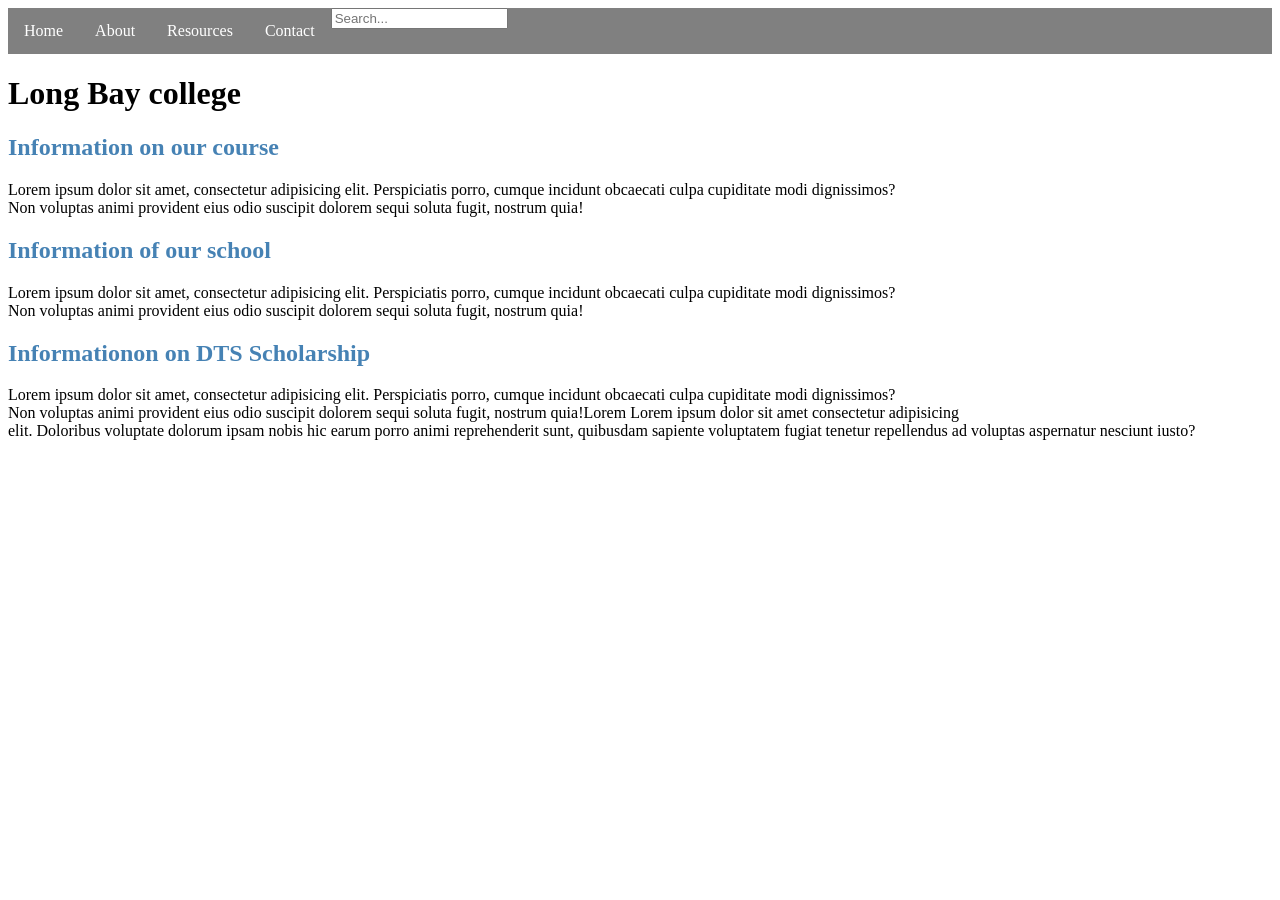
==== index.html @ f8ed89c2 "Version 3" ====
<!DOCTYPE html>
<html lang="en">
<head>
    <meta charset="UTF-8">
    <meta name="viewport" content="width=device-width, initial-scale=1.0">
   <link rel="stylesheet" href="style.css">
    <title>DTS Scholarship</title>
</head>
<body>
<div class="navbar">
    <a href="#Home">Home</a>
    <a href="#About">About</a>
    <a href="#Resourses">Resources</a>
    <a href="#Contact">Contact</a>
    <input type="text" placeholder="Search..." name="search">
</div>
<h1>Long Bay college</h1>
<h2>Information on our course</h2>
<p>Lorem ipsum dolor sit amet, consectetur adipisicing elit. Perspiciatis porro, cumque incidunt obcaecati culpa cupiditate modi dignissimos?<br>
 Non voluptas animi provident eius odio suscipit dolorem sequi soluta fugit, nostrum quia!</p>
 <h2>Information of our school</h2>
 <p>Lorem ipsum dolor sit amet, consectetur adipisicing elit. Perspiciatis porro, cumque incidunt obcaecati culpa cupiditate modi dignissimos?<br>
 Non voluptas animi provident eius odio suscipit dolorem sequi soluta fugit, nostrum quia!</p>
 <h2>Informationon on DTS Scholarship</h2>
 <p>Lorem ipsum dolor sit amet, consectetur adipisicing elit. Perspiciatis porro, cumque incidunt obcaecati culpa cupiditate modi dignissimos?<br>
 Non voluptas animi provident eius odio suscipit dolorem sequi soluta fugit, nostrum quia!Lorem Lorem ipsum dolor sit amet consectetur adipisicing<br>
elit. Doloribus voluptate dolorum ipsam nobis hic earum porro animi reprehenderit sunt, quibusdam sapiente voluptatem fugiat tenetur repellendus ad voluptas aspernatur nesciunt iusto?</p>
</body>
</html>
---- style.css ----
.navbar {
  background-color: grey;
  overflow: hidden;
}

.navbar a {
  float: left;
  color: white;
  padding: 14px 16px;
  text-decoration: none;
}

.navbar a:hover {
  background-color: #042baa;
}
h2{
  color:#4682B4

}
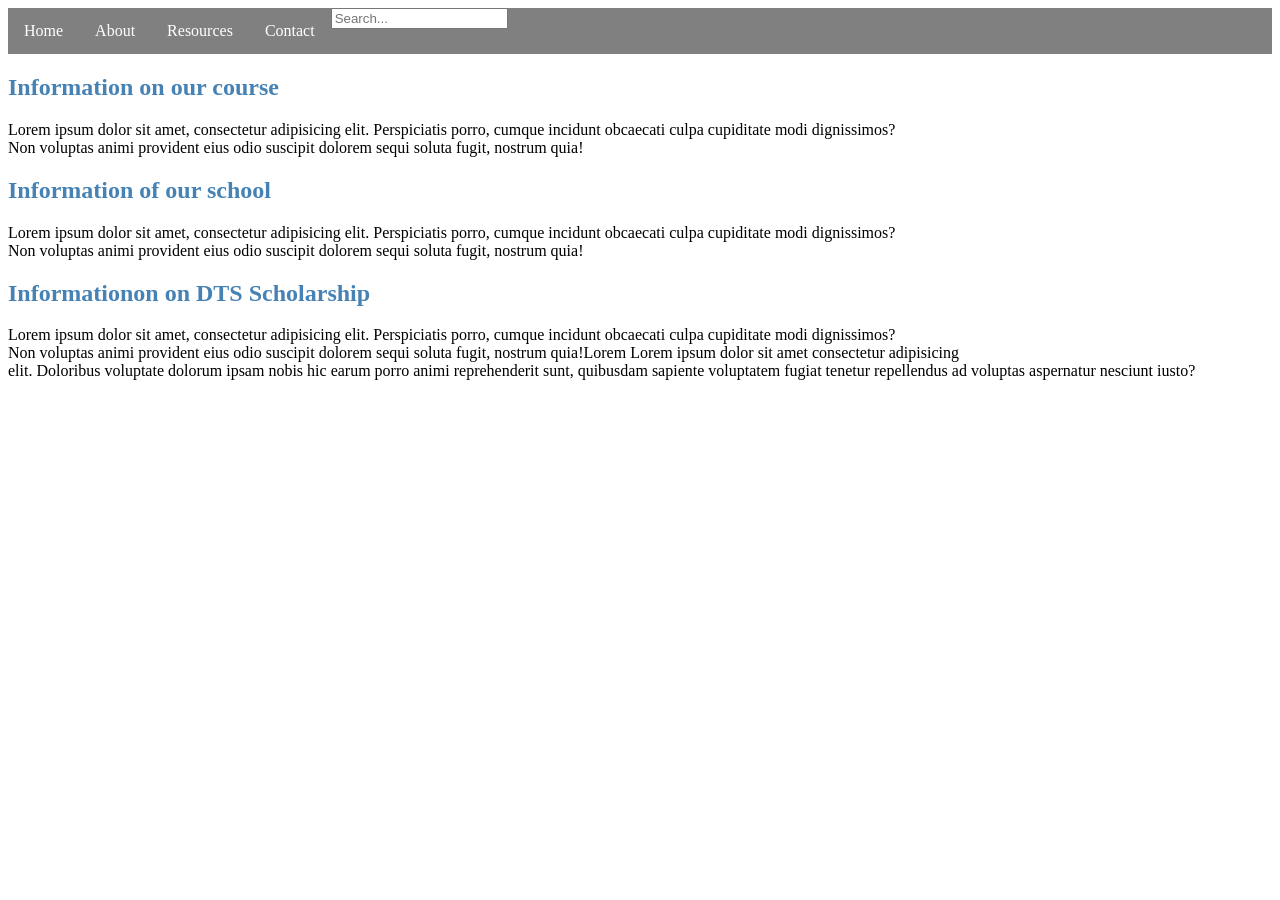
==== commit 78a24f0f: "Version 1(About Page)" ====
--- a/index.html
+++ b/index.html
@@ -8,13 +8,12 @@
 </head>
 <body>
 <div class="navbar">
-    <a href="#Home">Home</a>
-    <a href="#About">About</a>
+    <a href="index.html">Home</a>
+    <a href="about.html">About</a>
     <a href="#Resourses">Resources</a>
     <a href="#Contact">Contact</a>
     <input type="text" placeholder="Search..." name="search">
 </div>
-<h1>Long Bay college</h1>
 <h2>Information on our course</h2>
 <p>Lorem ipsum dolor sit amet, consectetur adipisicing elit. Perspiciatis porro, cumque incidunt obcaecati culpa cupiditate modi dignissimos?<br>
  Non voluptas animi provident eius odio suscipit dolorem sequi soluta fugit, nostrum quia!</p>
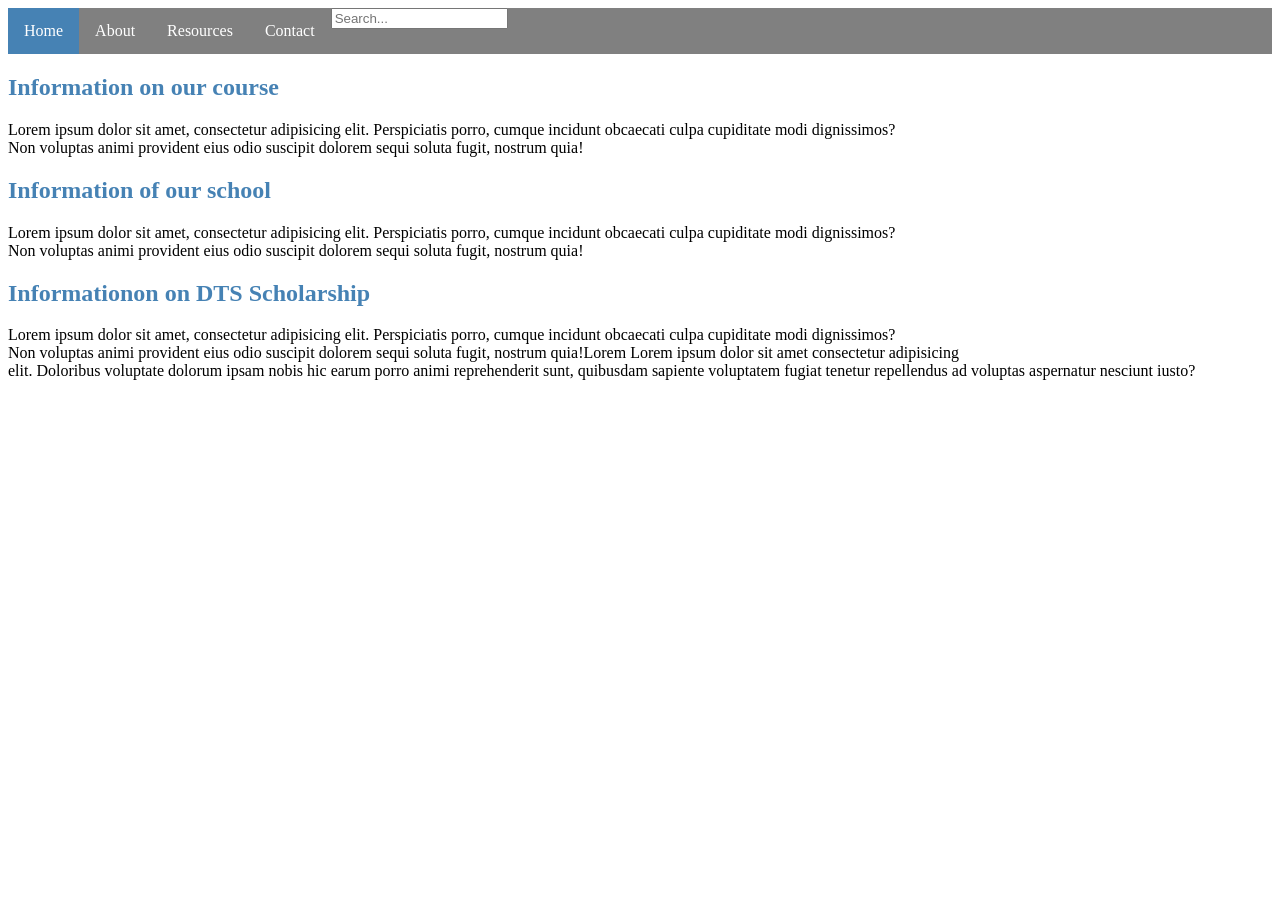
==== commit a6b149de: "This update improves the navbar. Now, whatever page you're on, the navbar color will turn blue for t" ====
--- a/index.html
+++ b/index.html
@@ -8,10 +8,10 @@
 </head>
 <body>
 <div class="navbar">
-    <a href="index.html">Home</a>
-    <a href="about.html">About</a>
-    <a href="#Resourses">Resources</a>
-    <a href="#Contact">Contact</a>
+    <a href="index.html" class="nav-link active">Home</a>
+    <a href="about.html" >About</a>
+    <a href="#Resourses" >Resources</a>
+    <a href="#Contact" >Contact</a>
     <input type="text" placeholder="Search..." name="search">
 </div>
 <h2>Information on our course</h2>
--- a/style.css
+++ b/style.css
@@ -11,9 +11,13 @@
 }
 
 .navbar a:hover {
-  background-color: #042baa;
+  background-color: #4682B4;
 }
 h2{
   color:#4682B4
 
-}+}
+
+.nav-link.active {
+  background-color: #4682B4;
+}
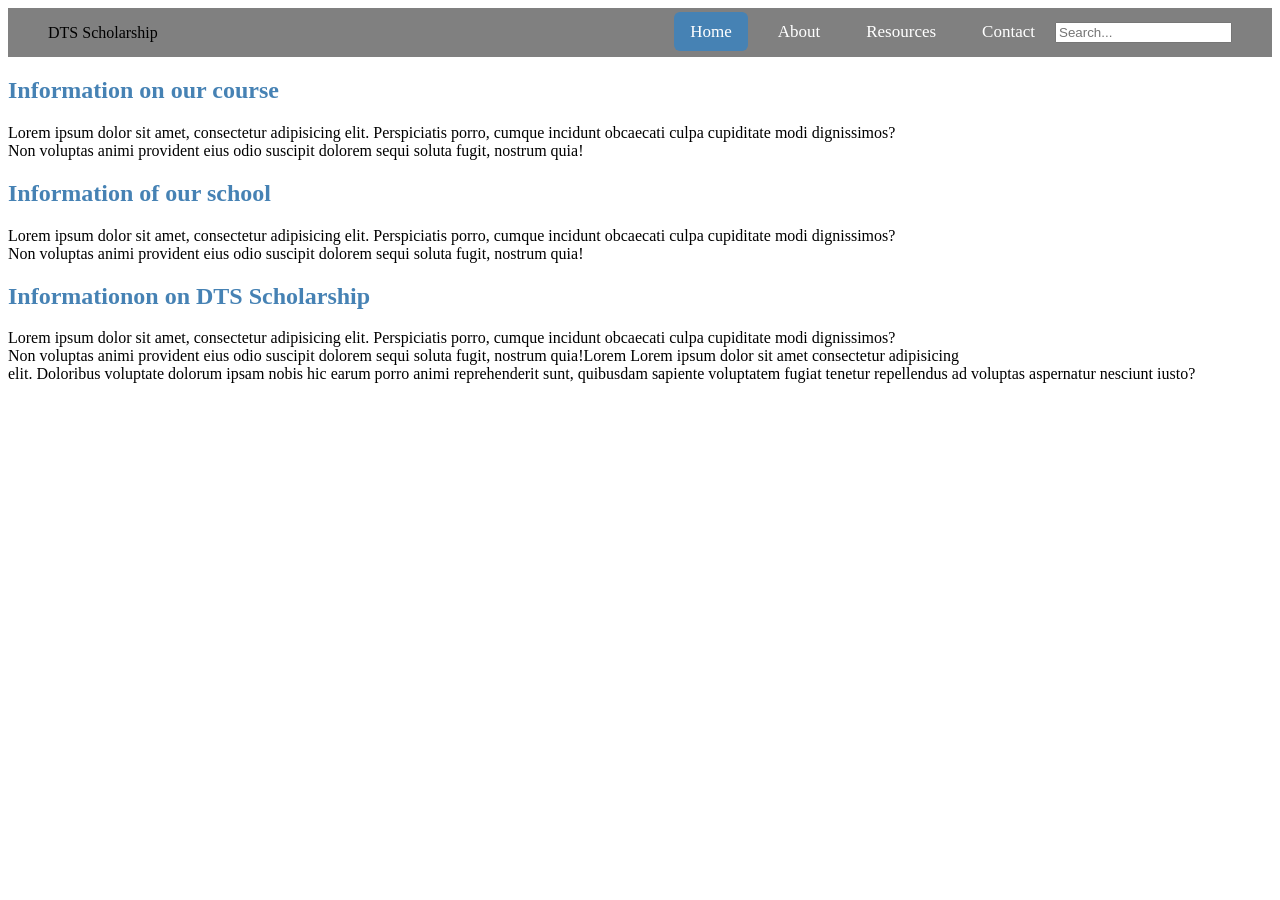
==== commit 3fbcdf2c: "Version 4" ====
--- a/index.html
+++ b/index.html
@@ -7,13 +7,16 @@
     <title>DTS Scholarship</title>
 </head>
 <body>
-<div class="navbar">
-    <a href="index.html" class="nav-link active">Home</a>
-    <a href="about.html" >About</a>
-    <a href="#Resourses" >Resources</a>
-    <a href="#Contact" >Contact</a>
-    <input type="text" placeholder="Search..." name="search">
-</div>
+    <div class="navbar">
+        <div class ="logo">DTS Scholarship</div>
+        <div class="menu">
+            <a href="index.html" class="nav-link active">Home</a>
+            <a href="about.html" >About</a>
+            <a href="#Resourses" >Resources</a>
+            <a href="#Contact" >Contact</a>
+            <input type="text" placeholder="Search..." name="search">
+        </div>
+    </div>
 <h2>Information on our course</h2>
 <p>Lorem ipsum dolor sit amet, consectetur adipisicing elit. Perspiciatis porro, cumque incidunt obcaecati culpa cupiditate modi dignissimos?<br>
  Non voluptas animi provident eius odio suscipit dolorem sequi soluta fugit, nostrum quia!</p>
--- a/style.css
+++ b/style.css
@@ -1,17 +1,22 @@
 .navbar {
+  display:flex;
+  justify-content: space-between;
+  align-items:center;
   background-color: grey;
-  overflow: hidden;
+  padding: 14px 40px;
 }
-
-.navbar a {
-  float: left;
-  color: white;
-  padding: 14px 16px;
+.menu a{
   text-decoration: none;
+  color:white;
+  font-size: 17px;
+  padding: 10px 16px; 
+  margin-left: 10px; 
+  border-radius: 6px; 
+  transition: 0.3s;
 }
-
-.navbar a:hover {
-  background-color: #4682B4;
+• menu a:hover {
+background-color: •white;
+color:#4682B4;
 }
 h2{
   color:#4682B4
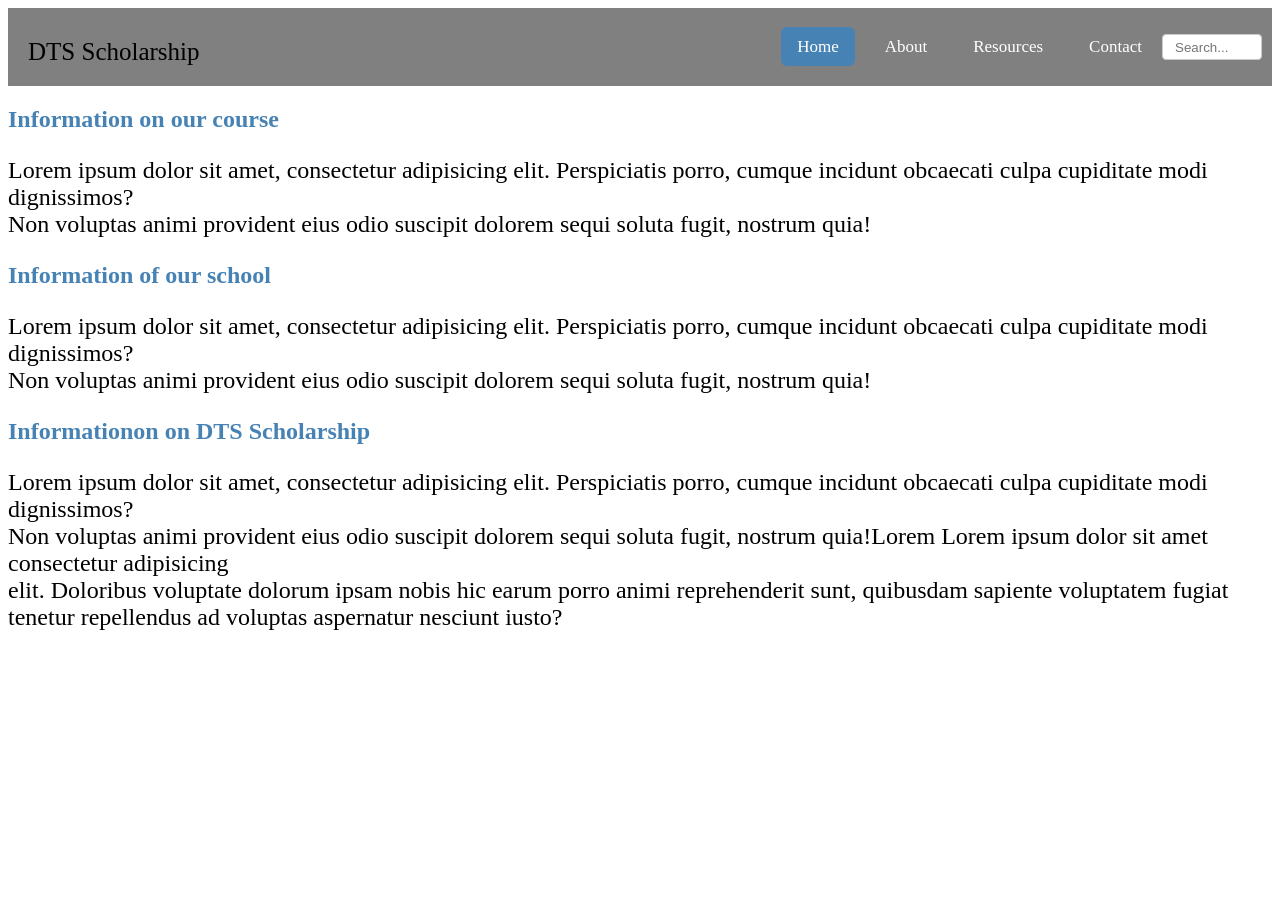
==== commit 148231be: "Versioh 8" ====
--- a/index.html
+++ b/index.html
@@ -12,9 +12,9 @@
         <div class="menu">
             <a href="index.html" class="nav-link active">Home</a>
             <a href="about.html" >About</a>
-            <a href="#Resourses" >Resources</a>
-            <a href="#Contact" >Contact</a>
-            <input type="text" placeholder="Search..." name="search">
+            <a href="resources.html" >Resources</a>
+            <a href="contact.html" >Contact</a>
+            <input class="search" type="text" placeholder="Search..." name="search">
         </div>
     </div>
 <h2>Information on our course</h2>
--- a/style.css
+++ b/style.css
@@ -3,8 +3,13 @@
   justify-content: space-between;
   align-items:center;
   background-color: grey;
-  padding: 14px 40px;
+  padding: 20px 10px 10px 20px; /* top right bottom left*/
 }
+
+.logo{
+  font-size: 25px;
+}
+
 .menu a{
   text-decoration: none;
   color:white;
@@ -26,3 +31,93 @@
 .nav-link.active {
   background-color: #4682B4;
 }
+
+
+.container {
+  display: grid;
+  grid-template-columns: 1fr 1fr 1fr;
+  padding: 10px;
+  row-gap: 50px;
+  column-gap: 10px;
+  
+}
+.container div {
+  background-color: #f1f1f1;
+  border: 0px ;
+  padding: 10px;
+  font-size: 30px;
+  text-align: center;
+  row-gap: 10px;
+  display:flex;
+  flex-direction: column;
+  align-items: center;
+  height: 500px;
+}
+
+p {
+  font-size:  1.5rem;
+}
+.inside div{
+  row-gap: 10px;
+  padding: 0px;
+  margin: 0%;
+}
+.inside{
+  margin: 0px;
+  padding: 0px;
+}
+.text div{
+  row-gap: 0px;
+  padding:10px;
+  margin: 0%;
+}
+
+input[type=text], select, textarea {
+  width: 90%;
+  padding: 12px;
+  border: 1px solid #ccc;
+  border-radius: 4px;
+  box-sizing: border-box;
+  margin-top: 6px;
+  margin-bottom: 16px;
+  resize: vertical;
+}
+
+input[type=submit] {
+  background-color: #04AA6D;
+  color: white;
+  padding: 12px 20px;
+  border: none;
+  border-radius: 4px;
+  cursor: pointer;
+}
+.search{
+  width: 100%;
+  max-inline-size: 100px;
+  padding: 12px;
+  border: 1px solid #ccc;
+  border-radius: 4px;
+  box-sizing: border-box;
+  resize: vertical;
+  height: 10px;
+}
+
+input[type=submit]:hover {
+  background-color: #45a049;
+}
+
+.contactform {
+  border-radius: 5px;
+  background-color: #f2f2f2;
+  padding: 20px;
+}
+.map{
+  padding: 20px;;
+}
+
+
+.contact{
+  display:grid; 
+  grid-template-columns: 50% 50%;
+
+}
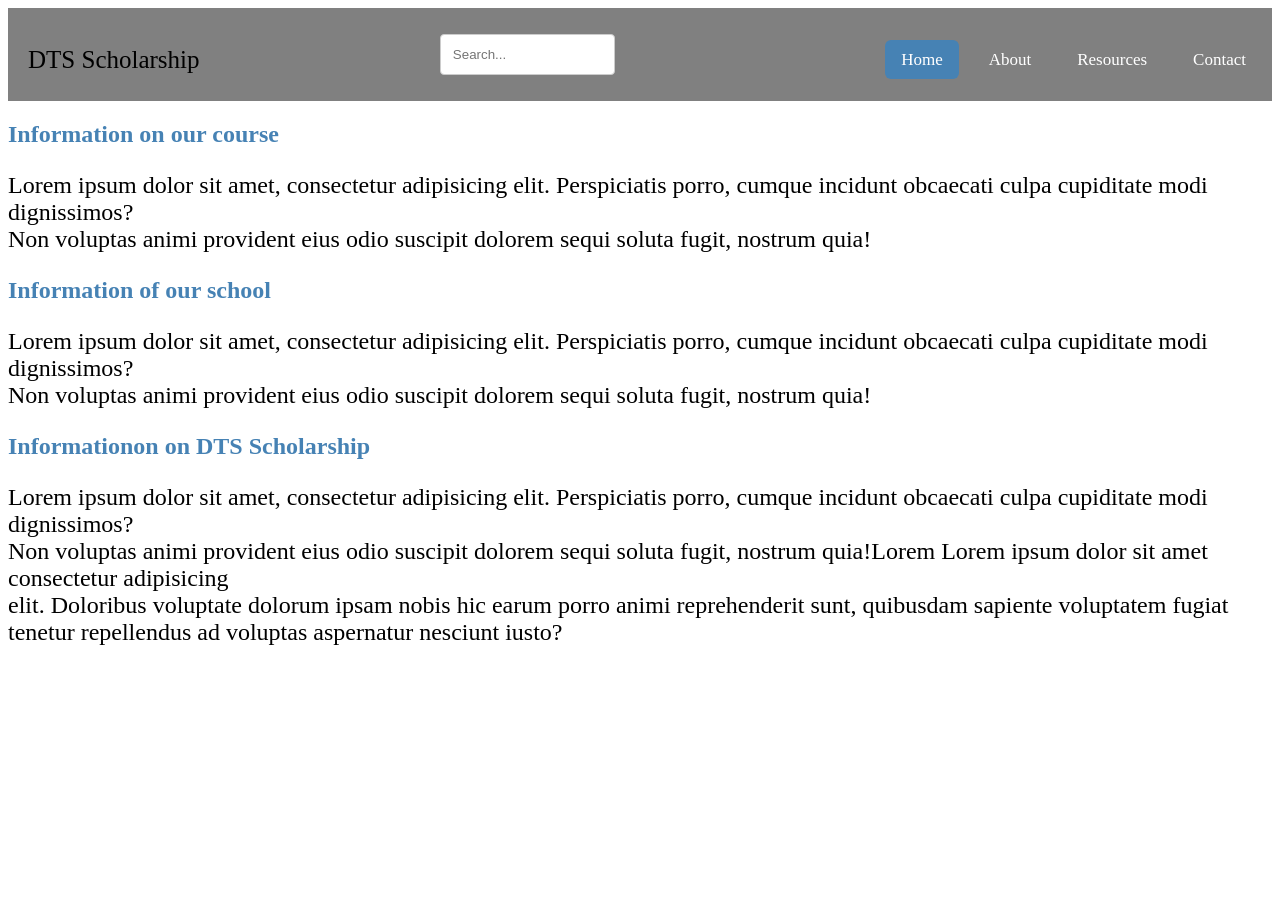
==== commit 55ed8cd2: "version 9" ====
--- a/index.html
+++ b/index.html
@@ -9,12 +9,14 @@
 <body>
     <div class="navbar">
         <div class ="logo">DTS Scholarship</div>
+        <div class="search">
+            <input type="text" placeholder="Search...">
+        </div>
         <div class="menu">
             <a href="index.html" class="nav-link active">Home</a>
             <a href="about.html" >About</a>
             <a href="resources.html" >Resources</a>
             <a href="contact.html" >Contact</a>
-            <input class="search" type="text" placeholder="Search..." name="search">
         </div>
     </div>
 <h2>Information on our course</h2>
--- a/style.css
+++ b/style.css
@@ -91,15 +91,14 @@
   border-radius: 4px;
   cursor: pointer;
 }
-.search{
-  width: 100%;
+.search div{
+  width: 100px;
   max-inline-size: 100px;
   padding: 12px;
-  border: 1px solid #ccc;
   border-radius: 4px;
   box-sizing: border-box;
   resize: vertical;
-  height: 10px;
+  height: 5px;
 }
 
 input[type=submit]:hover {
